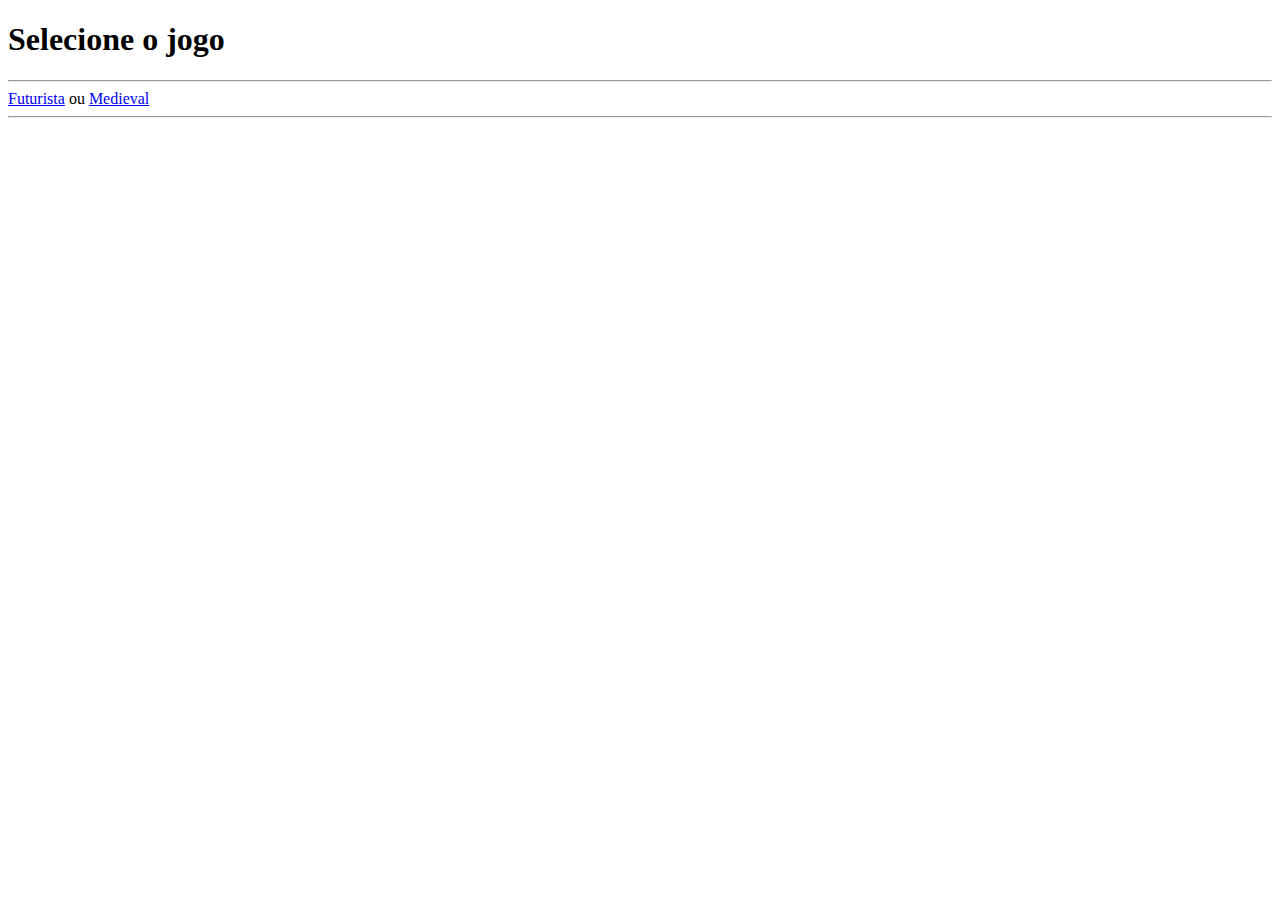
==== index.html @ a86f197a "site novo jogo" ====
<!DOCTYPE html>
<html lang="pt-br">

<head>
    <meta charset="UTF-8">
    <meta name="viewport" content="width=device-width, initial-scale=1.0">
    <title>Jogo</title>
</head>
<body>
    <h1> Selecione o jogo</h1>
    <hr>
    <a href="starwars.html">Futurista</a> ou
    <a href="rei-arthur.html">Medieval</a>
    <hr>

</body>

</html>
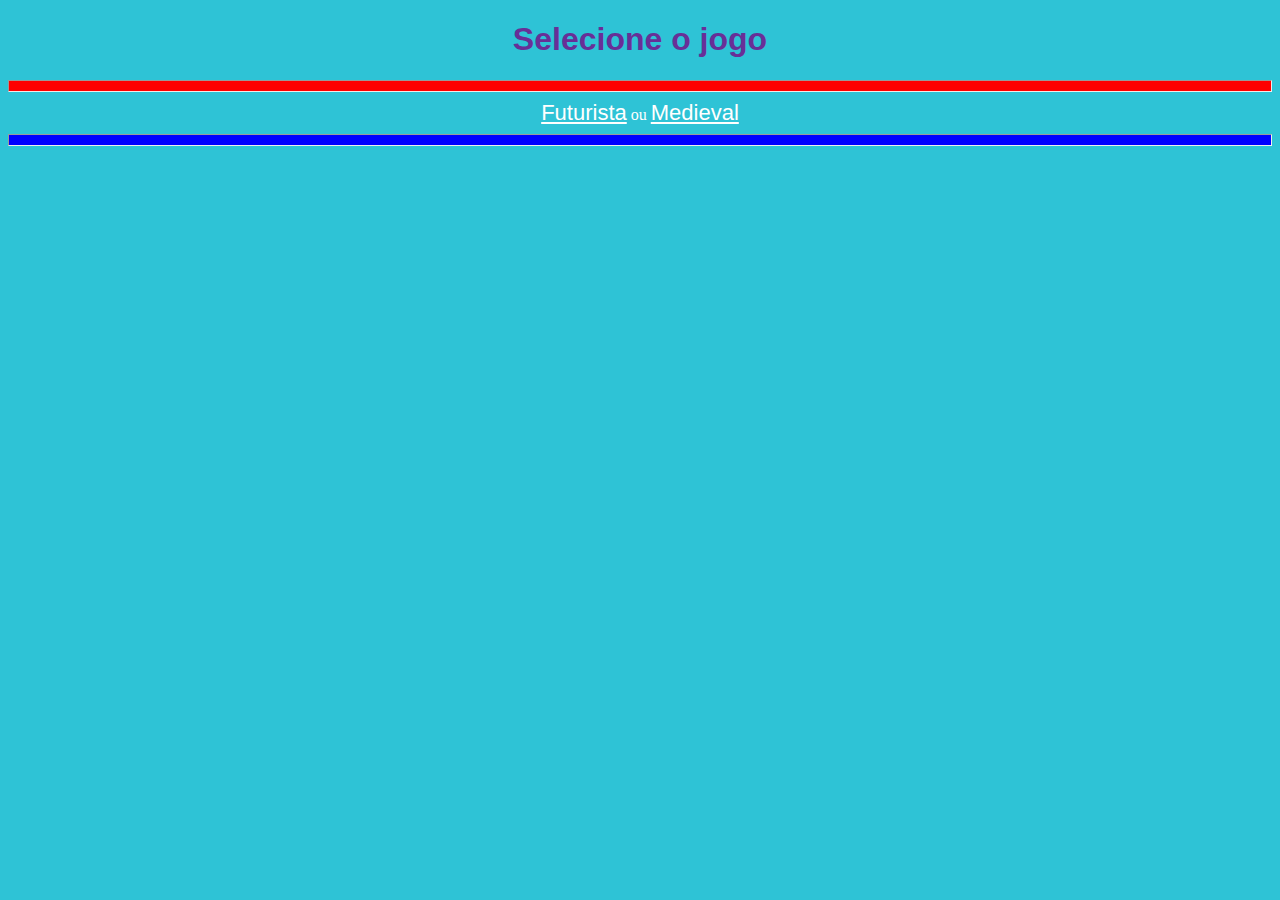
==== commit ed14918b: "Add files via upload" ====
--- a/index.html
+++ b/index.html
@@ -5,13 +5,14 @@
     <meta charset="UTF-8">
     <meta name="viewport" content="width=device-width, initial-scale=1.0">
     <title>Jogo</title>
+    <link href="css/estilo.css" rel="stylesheet" type="text/css">
 </head>
 <body>
     <h1> Selecione o jogo</h1>
-    <hr>
+    <hr class="vermelho">
     <a href="starwars.html">Futurista</a> ou
     <a href="rei-arthur.html">Medieval</a>
-    <hr>
+    <hr class="azul">
 
 </body>
 
--- a/css/estilo.css
+++ b/css/estilo.css
@@ -0,0 +1,34 @@
+body{
+    background: #2ec3d6;
+    color: white;
+    text-align: center;
+}
+
+h1{
+    color:#682f97;
+    font-family: 'Gill Sans', 'Gill Sans MT', Calibri, 'Trebuchet MS', sans-serif;
+}
+
+a{
+    font-size: 22px;
+    font-family: 'Gill Sans', 'Gill Sans MT', Calibri, 'Trebuchet MS', sans-serif;
+    /*text-decoration: none; */
+    /* color:white; */
+    color: white;
+}
+
+hr{
+    height: 10px;
+ }
+
+ .vermelho{
+     background: red;
+ }
+
+ .azul{
+     background:blue;
+ }  
+
+ .branco{
+     background: white;
+ }